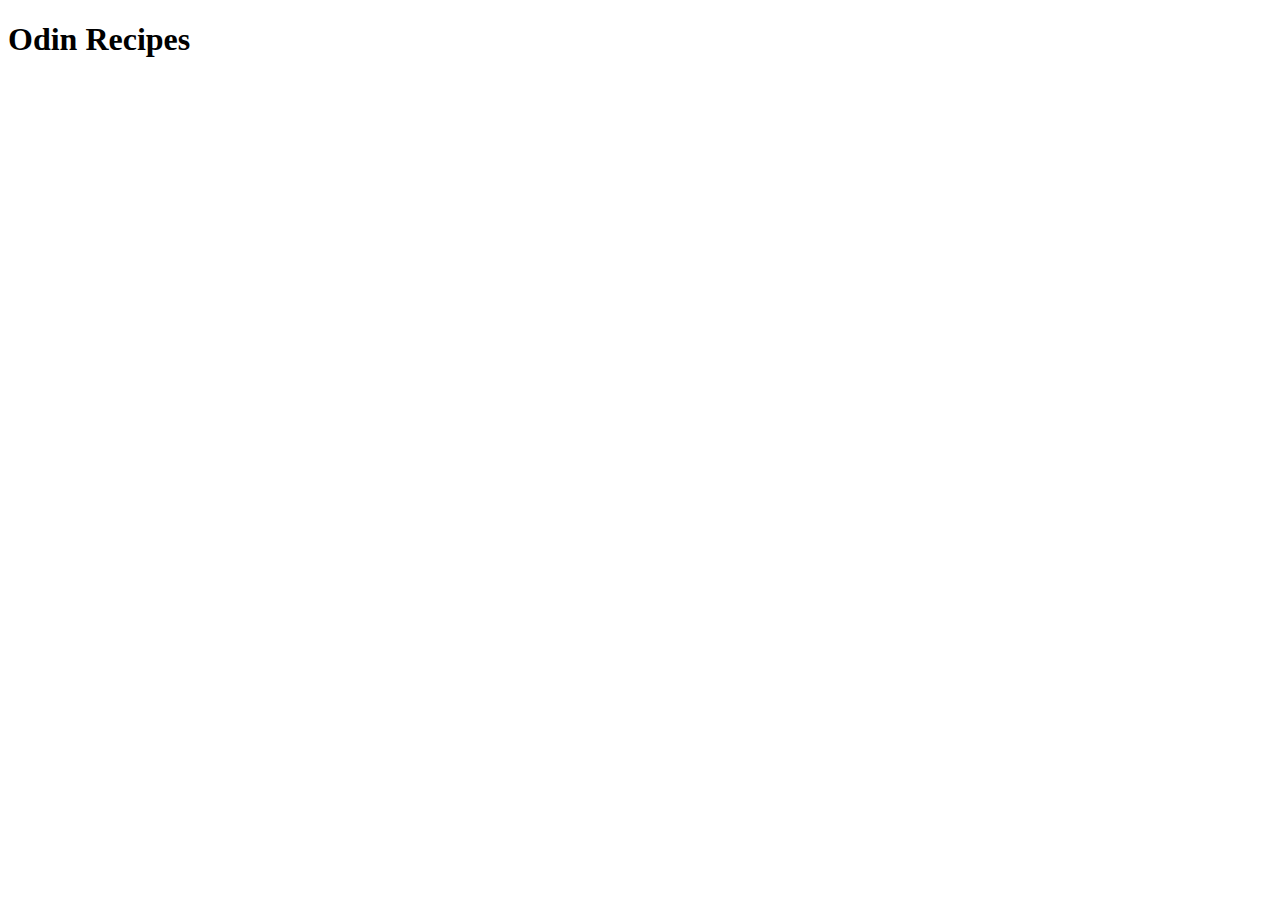
==== index.html @ d825d870 "Feat add index page and one recipe page" ====
<!DOCTYPE html>
<html lang="en">
<head>
    <meta charset="UTF-8">
    <meta http-equiv="X-UA-Compatible" content="IE=edge">
    <meta name="viewport" content="width=device-width, initial-scale=1.0">
    <title>odin-recipes</title>
</head>
<body>
    <h1>Odin Recipes</h1>
</body>
</html>
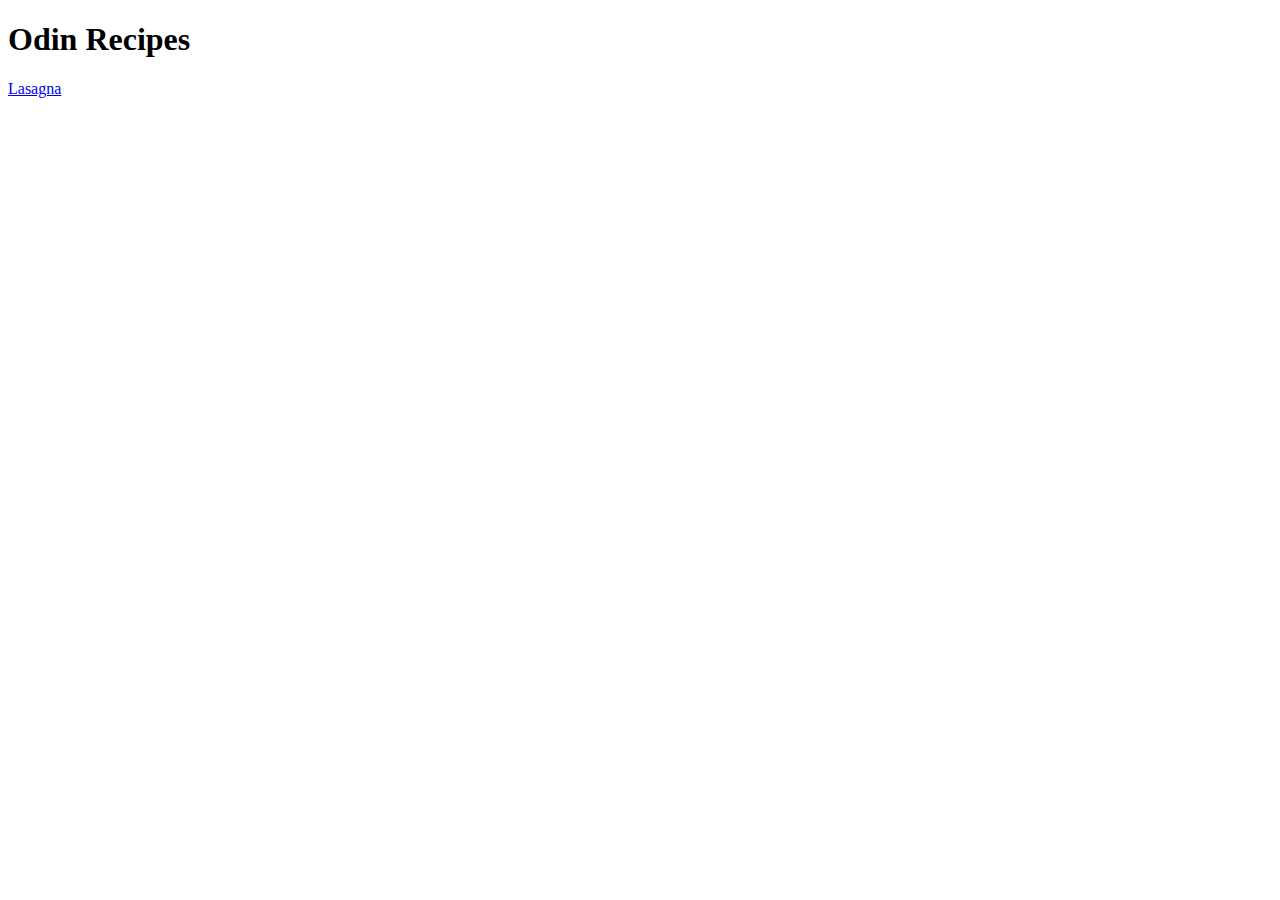
==== commit e5e18459: "Feat Add subjects to lasagna page" ====
--- a/index.html
+++ b/index.html
@@ -8,5 +8,6 @@
 </head>
 <body>
     <h1>Odin Recipes</h1>
+    <a href="recipes/lasagna.html">Lasagna</a>
 </body>
 </html>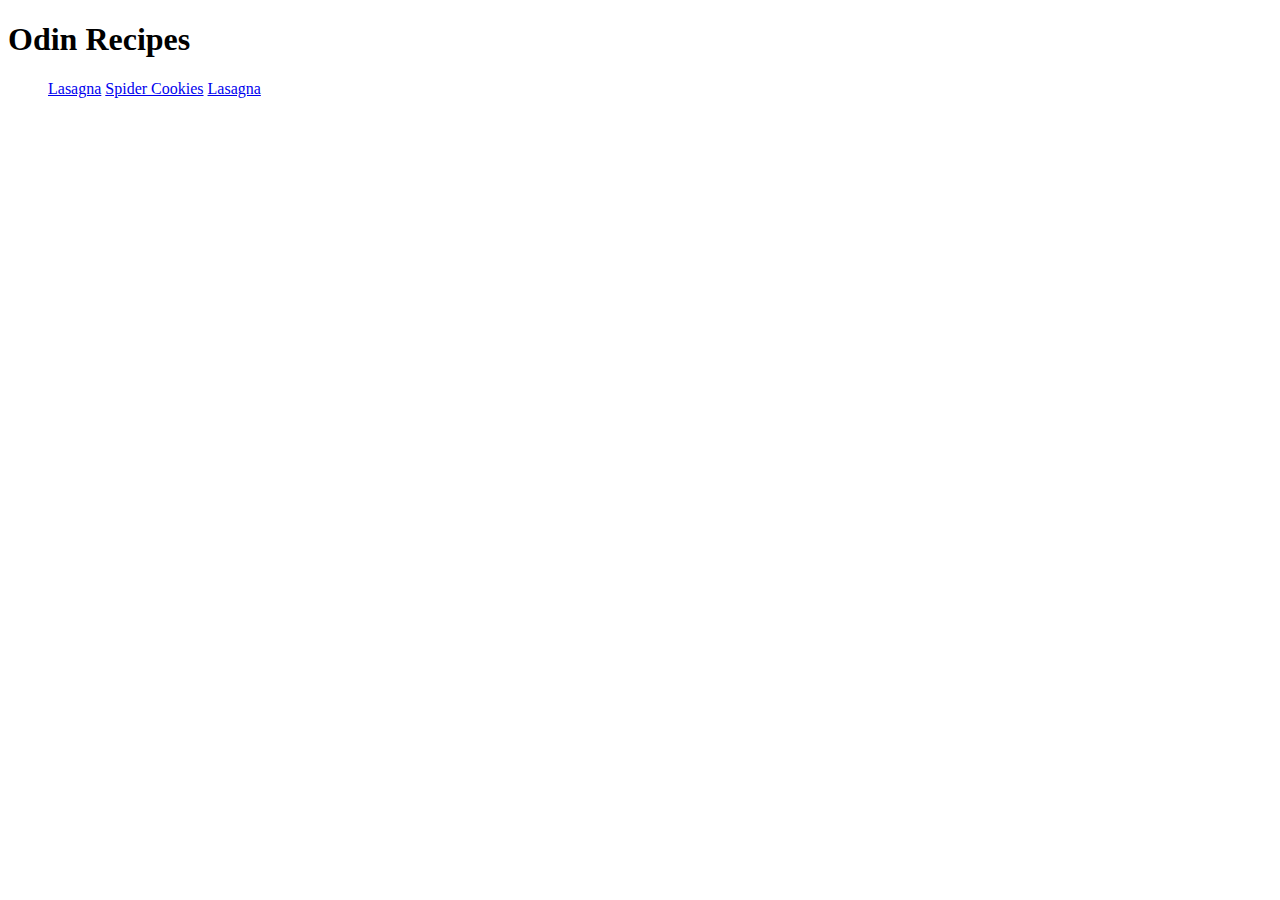
==== commit fb990e34: "Feat add another recipe page" ====
--- a/index.html
+++ b/index.html
@@ -8,6 +8,10 @@
 </head>
 <body>
     <h1>Odin Recipes</h1>
-    <a href="recipes/lasagna.html">Lasagna</a>
+    <ul>
+        <a href="recipes/lasagna.html">Lasagna</a>
+        <a href="recipes/spidercookies.html">Spider Cookies</a>
+        <a href="recipes/lasagna.html">Lasagna</a>
+    </ul>
 </body>
 </html>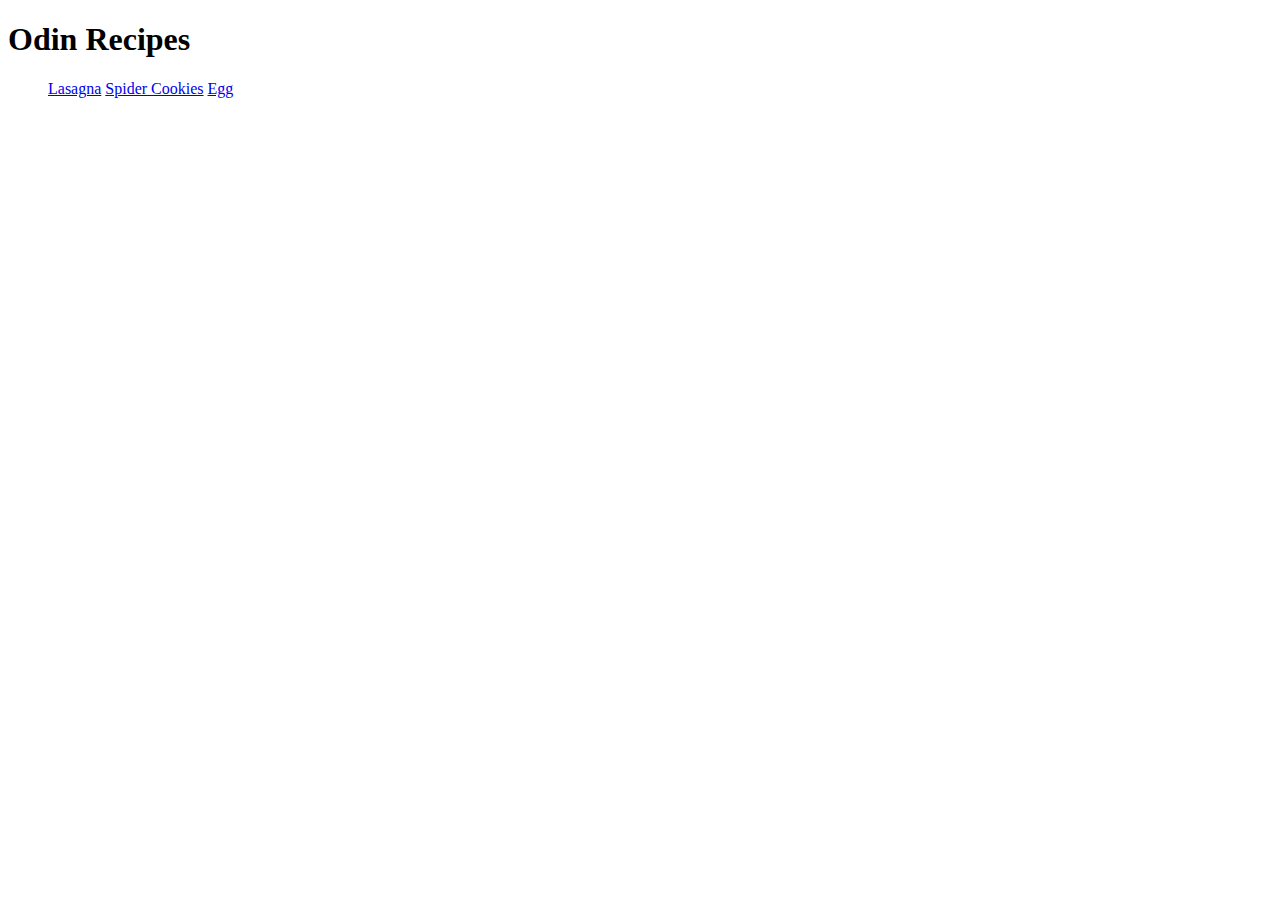
==== commit 1fc2d88c: "Feat Add Egg" ====
--- a/index.html
+++ b/index.html
@@ -11,7 +11,7 @@
     <ul>
         <a href="recipes/lasagna.html">Lasagna</a>
         <a href="recipes/spidercookies.html">Spider Cookies</a>
-        <a href="recipes/lasagna.html">Lasagna</a>
+        <a href="recipes/egg.html">Egg</a>
     </ul>
 </body>
 </html>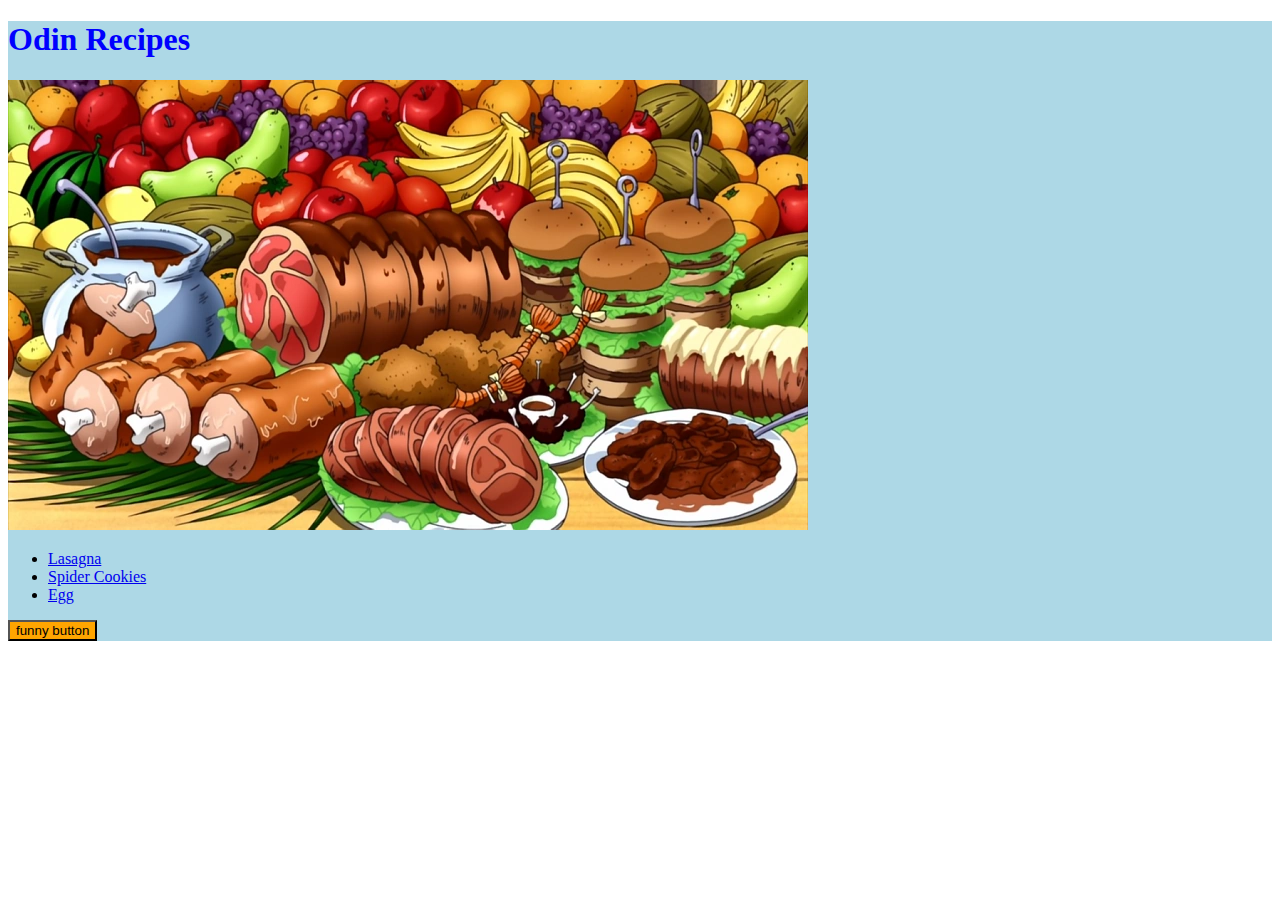
==== commit 73c0ca5c: "Experiment see the div box behavior(margin on/off)" ====
--- a/index.html
+++ b/index.html
@@ -5,13 +5,18 @@
     <meta http-equiv="X-UA-Compatible" content="IE=edge">
     <meta name="viewport" content="width=device-width, initial-scale=1.0">
     <title>odin-recipes</title>
+    <link rel="stylesheet" href="styles.css">
 </head>
 <body>
-    <h1>Odin Recipes</h1>
-    <ul>
-        <a href="recipes/lasagna.html">Lasagna</a>
-        <a href="recipes/spidercookies.html">Spider Cookies</a>
-        <a href="recipes/egg.html">Egg</a>
-    </ul>
+    <div>
+        <h1 class="title">Odin Recipes</h1>
+        <img src="images/Foods_onepiece" alt="tasty food">
+        <ul>
+            <li><a href="recipes/lasagna.html">Lasagna</a></li>
+            <li><a href="recipes/spidercookies.html">Spider Cookies</a></li>
+            <li><a href="recipes/egg.html">Egg</a></li>
+        </ul>
+        <button class="funny_button">funny button</button>
+    </div>
 </body>
 </html>--- a/styles.css
+++ b/styles.css
@@ -0,0 +1,11 @@
+div {
+    background-color: lightblue;
+}
+
+.title {
+    color: blue;
+}
+
+.funny_button{
+    background-color: orange;
+}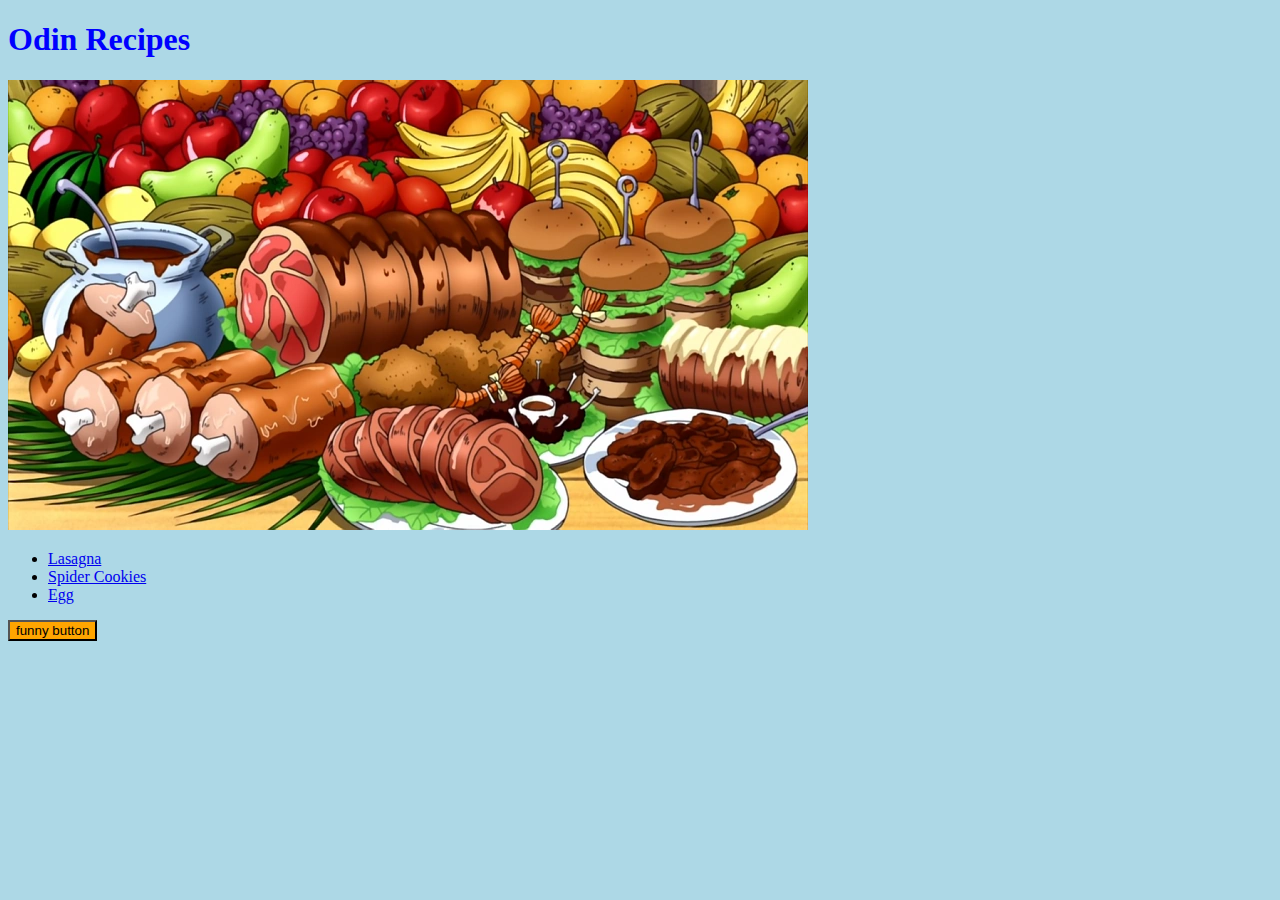
==== commit e0c49653: "Fix remove experiment" ====
--- a/index.html
+++ b/index.html
@@ -8,15 +8,13 @@
     <link rel="stylesheet" href="styles.css">
 </head>
 <body>
-    <div>
-        <h1 class="title">Odin Recipes</h1>
-        <img src="images/Foods_onepiece" alt="tasty food">
-        <ul>
-            <li><a href="recipes/lasagna.html">Lasagna</a></li>
-            <li><a href="recipes/spidercookies.html">Spider Cookies</a></li>
-            <li><a href="recipes/egg.html">Egg</a></li>
-        </ul>
-        <button class="funny_button">funny button</button>
-    </div>
+    <h1 class="title">Odin Recipes</h1>
+    <img src="images/Foods_onepiece" alt="tasty food">
+    <ul>
+        <li><a href="recipes/lasagna.html">Lasagna</a></li>
+        <li><a href="recipes/spidercookies.html">Spider Cookies</a></li>
+        <li><a href="recipes/egg.html">Egg</a></li>
+    </ul>
+    <button class="funny_button">funny button</button>
 </body>
 </html>--- a/styles.css
+++ b/styles.css
@@ -1,4 +1,4 @@
-div {
+* {
     background-color: lightblue;
 }
 
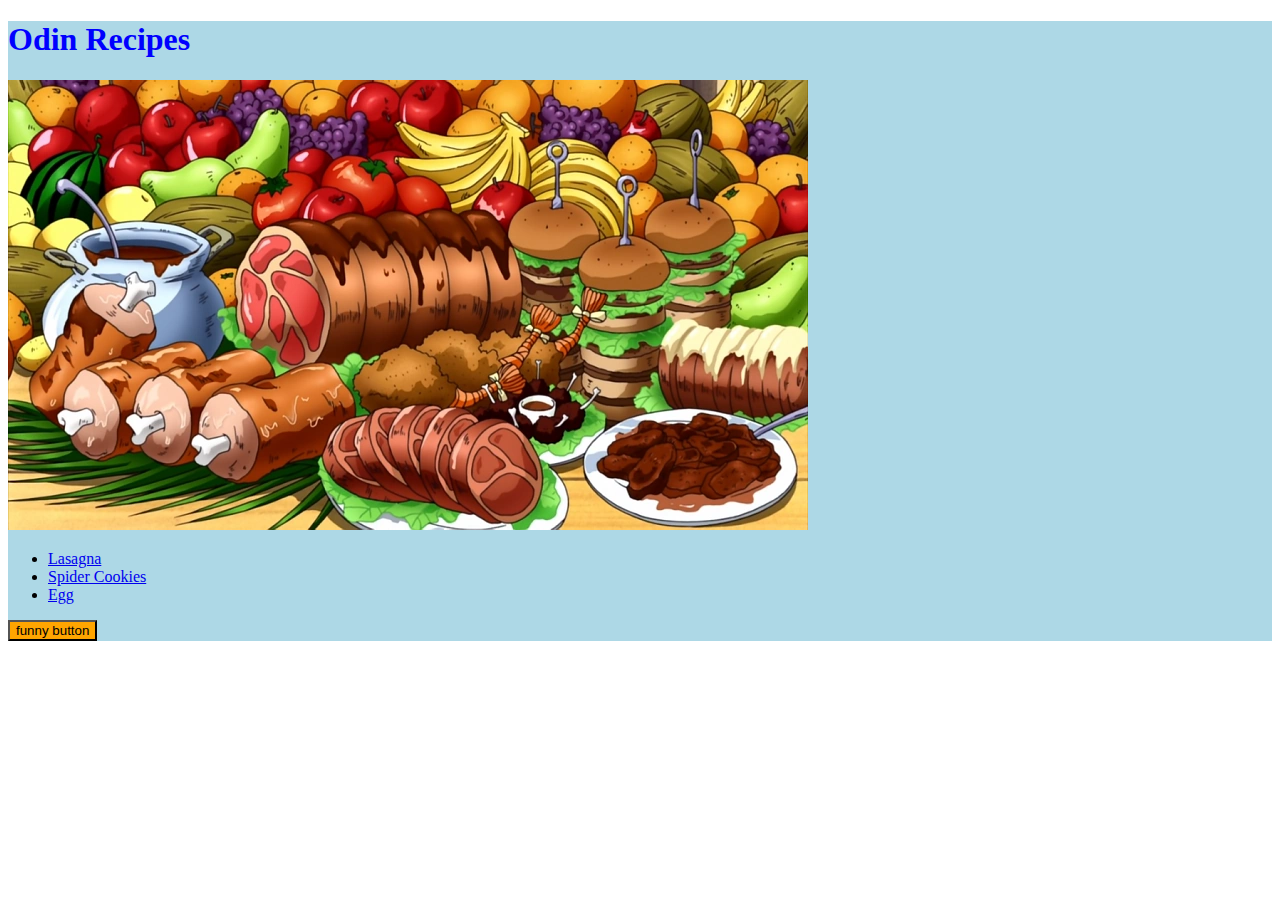
==== commit 5d44e5b2: "Revert "Fix remove experiment"" ====
--- a/index.html
+++ b/index.html
@@ -8,13 +8,15 @@
     <link rel="stylesheet" href="styles.css">
 </head>
 <body>
-    <h1 class="title">Odin Recipes</h1>
-    <img src="images/Foods_onepiece" alt="tasty food">
-    <ul>
-        <li><a href="recipes/lasagna.html">Lasagna</a></li>
-        <li><a href="recipes/spidercookies.html">Spider Cookies</a></li>
-        <li><a href="recipes/egg.html">Egg</a></li>
-    </ul>
-    <button class="funny_button">funny button</button>
+    <div>
+        <h1 class="title">Odin Recipes</h1>
+        <img src="images/Foods_onepiece" alt="tasty food">
+        <ul>
+            <li><a href="recipes/lasagna.html">Lasagna</a></li>
+            <li><a href="recipes/spidercookies.html">Spider Cookies</a></li>
+            <li><a href="recipes/egg.html">Egg</a></li>
+        </ul>
+        <button class="funny_button">funny button</button>
+    </div>
 </body>
 </html>--- a/styles.css
+++ b/styles.css
@@ -1,4 +1,4 @@
-* {
+div {
     background-color: lightblue;
 }
 
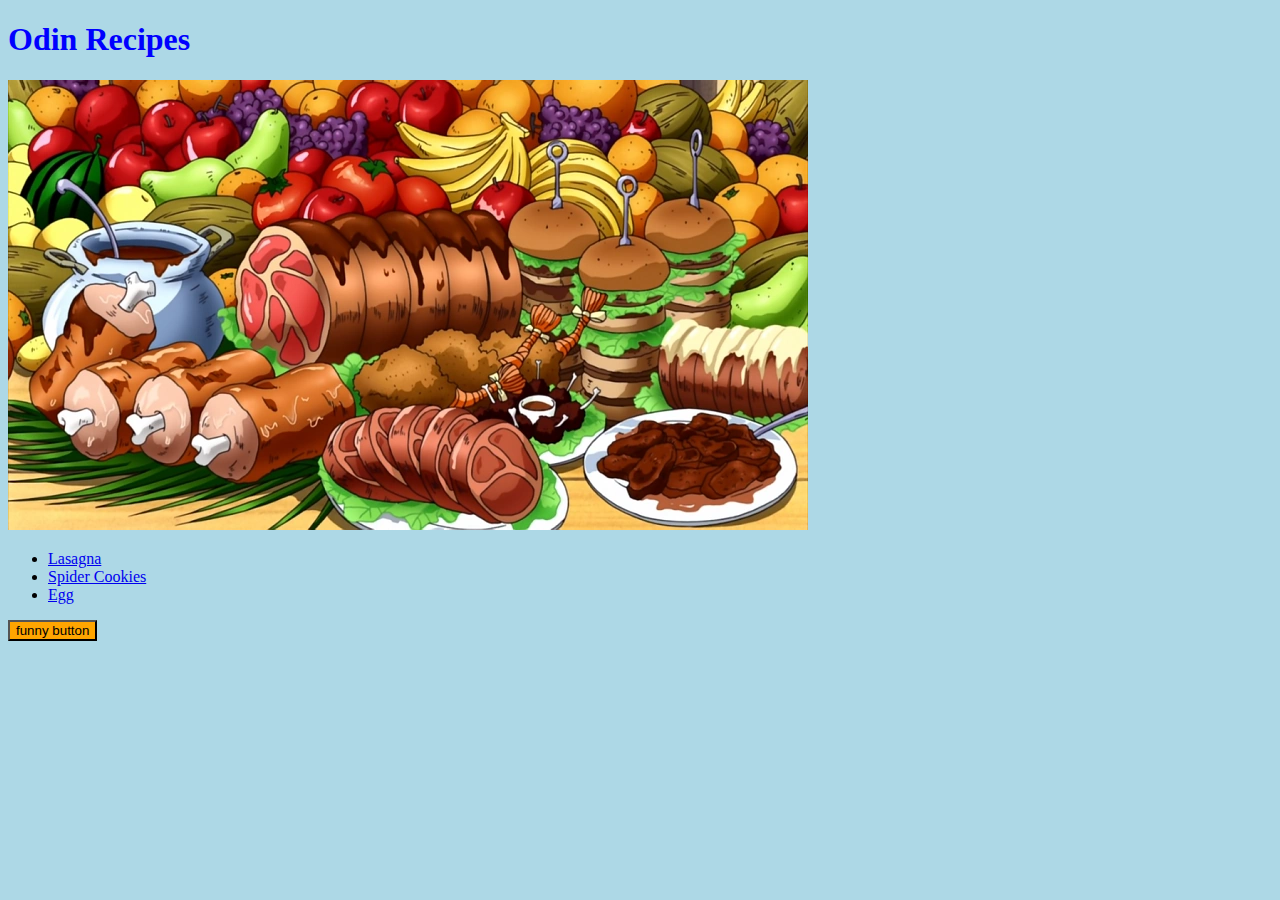
==== commit 0744e861: "Revert "Revert "Fix remove experiment""" ====
--- a/index.html
+++ b/index.html
@@ -8,15 +8,13 @@
     <link rel="stylesheet" href="styles.css">
 </head>
 <body>
-    <div>
-        <h1 class="title">Odin Recipes</h1>
-        <img src="images/Foods_onepiece" alt="tasty food">
-        <ul>
-            <li><a href="recipes/lasagna.html">Lasagna</a></li>
-            <li><a href="recipes/spidercookies.html">Spider Cookies</a></li>
-            <li><a href="recipes/egg.html">Egg</a></li>
-        </ul>
-        <button class="funny_button">funny button</button>
-    </div>
+    <h1 class="title">Odin Recipes</h1>
+    <img src="images/Foods_onepiece" alt="tasty food">
+    <ul>
+        <li><a href="recipes/lasagna.html">Lasagna</a></li>
+        <li><a href="recipes/spidercookies.html">Spider Cookies</a></li>
+        <li><a href="recipes/egg.html">Egg</a></li>
+    </ul>
+    <button class="funny_button">funny button</button>
 </body>
 </html>--- a/styles.css
+++ b/styles.css
@@ -1,4 +1,4 @@
-div {
+* {
     background-color: lightblue;
 }
 
